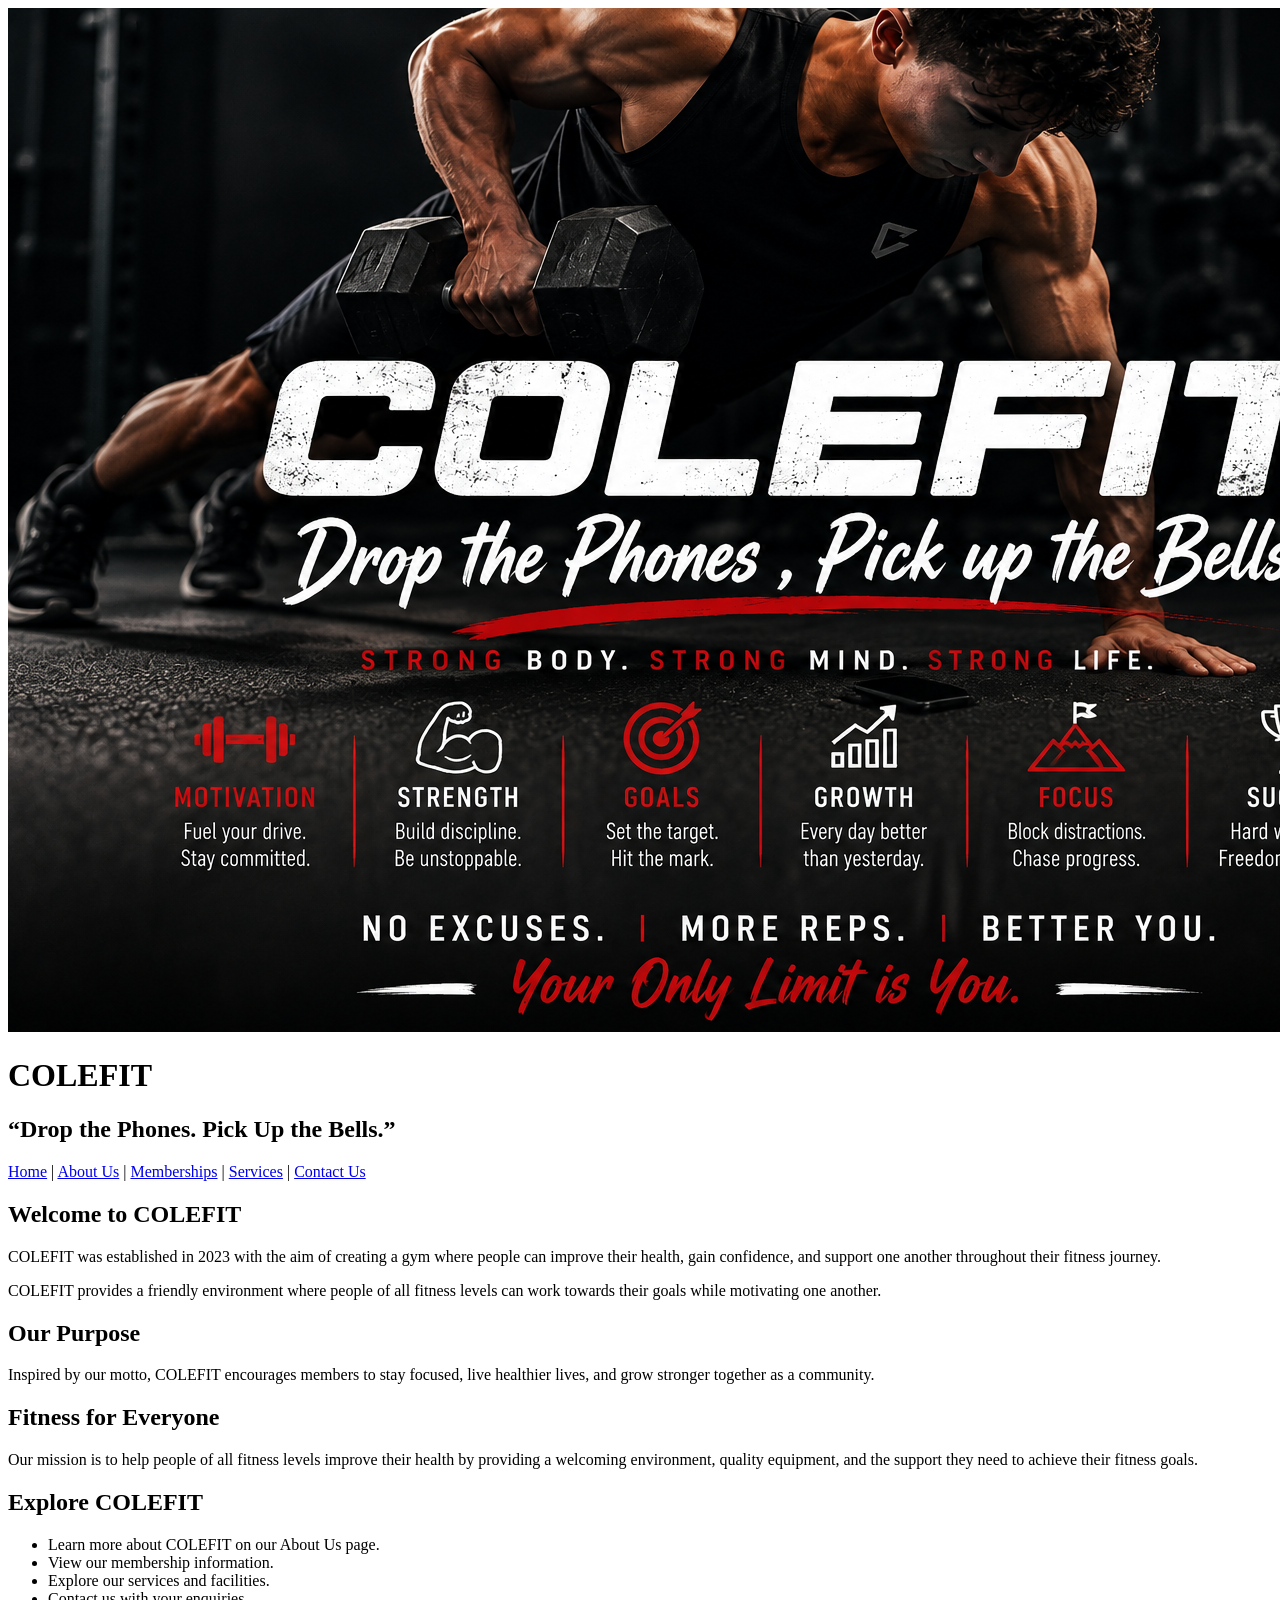
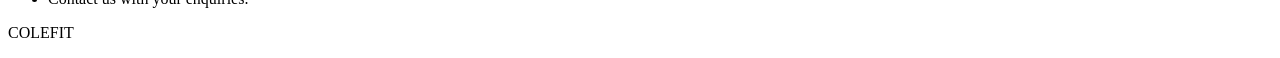
==== index.html @ 5bccc3bd "Fix Part 1 feedback: added HTML comments and updated README with changelog" ====
<!DOCTYPE html>
<html>

<head>
    <title>COLEFIT - Home</title>
</head>

<body>

    <!-- Header section: contains logo image, site title, motto, and main navigation menu -->
     <header>

        <img src="images/colefit.png" alt="COLEFIT gym">

        <h1>COLEFIT</h1>

        <h2>“Drop the Phones. Pick Up the Bells.”</h2>

        <!-- Navigation menu: links to all 5 pages, repeated on every page for consistency -->
         <nav>
            <a href="index.html">Home</a> |
            <a href="about.html">About Us</a> |
            <a href="memberships.html">Memberships</a> |
            <a href="services.html">Services</a> |
            <a href="contact.html">Contact Us</a>
        </nav>

    </header>

    <!-- Main content: welcome message, purpose, mission, and quick links to other pages -->
     <main>

        <h2>Welcome to COLEFIT</h2>

        <p>
            COLEFIT was established in 2023 with the aim of creating a gym
            where people can improve their health, gain confidence, and support
            one another throughout their fitness journey.
        </p>

        <p>
            COLEFIT provides a friendly environment where people of all fitness
            levels can work towards their goals while motivating one another.
        </p>

        <h2>Our Purpose</h2>

        <p>
            Inspired by our motto, COLEFIT encourages members to stay focused,
            live healthier lives, and grow stronger together as a community.
        </p>

        <h2>Fitness for Everyone</h2>

        <p>
            Our mission is to help people of all fitness levels improve their
            health by providing a welcoming environment, quality equipment,
            and the support they need to achieve their fitness goals.
        </p>

        <h2>Explore COLEFIT</h2>

        <ul>
            <li>Learn more about COLEFIT on our About Us page.</li>
            <li>View our membership information.</li>
            <li>Explore our services and facilities.</li>
            <li>Contact us with your enquiries.</li>
        </ul>

    </main>

    <!-- Footer section: displays site name -->
     <footer>

        <p>COLEFIT</p>

    </footer>

</body>

</html>
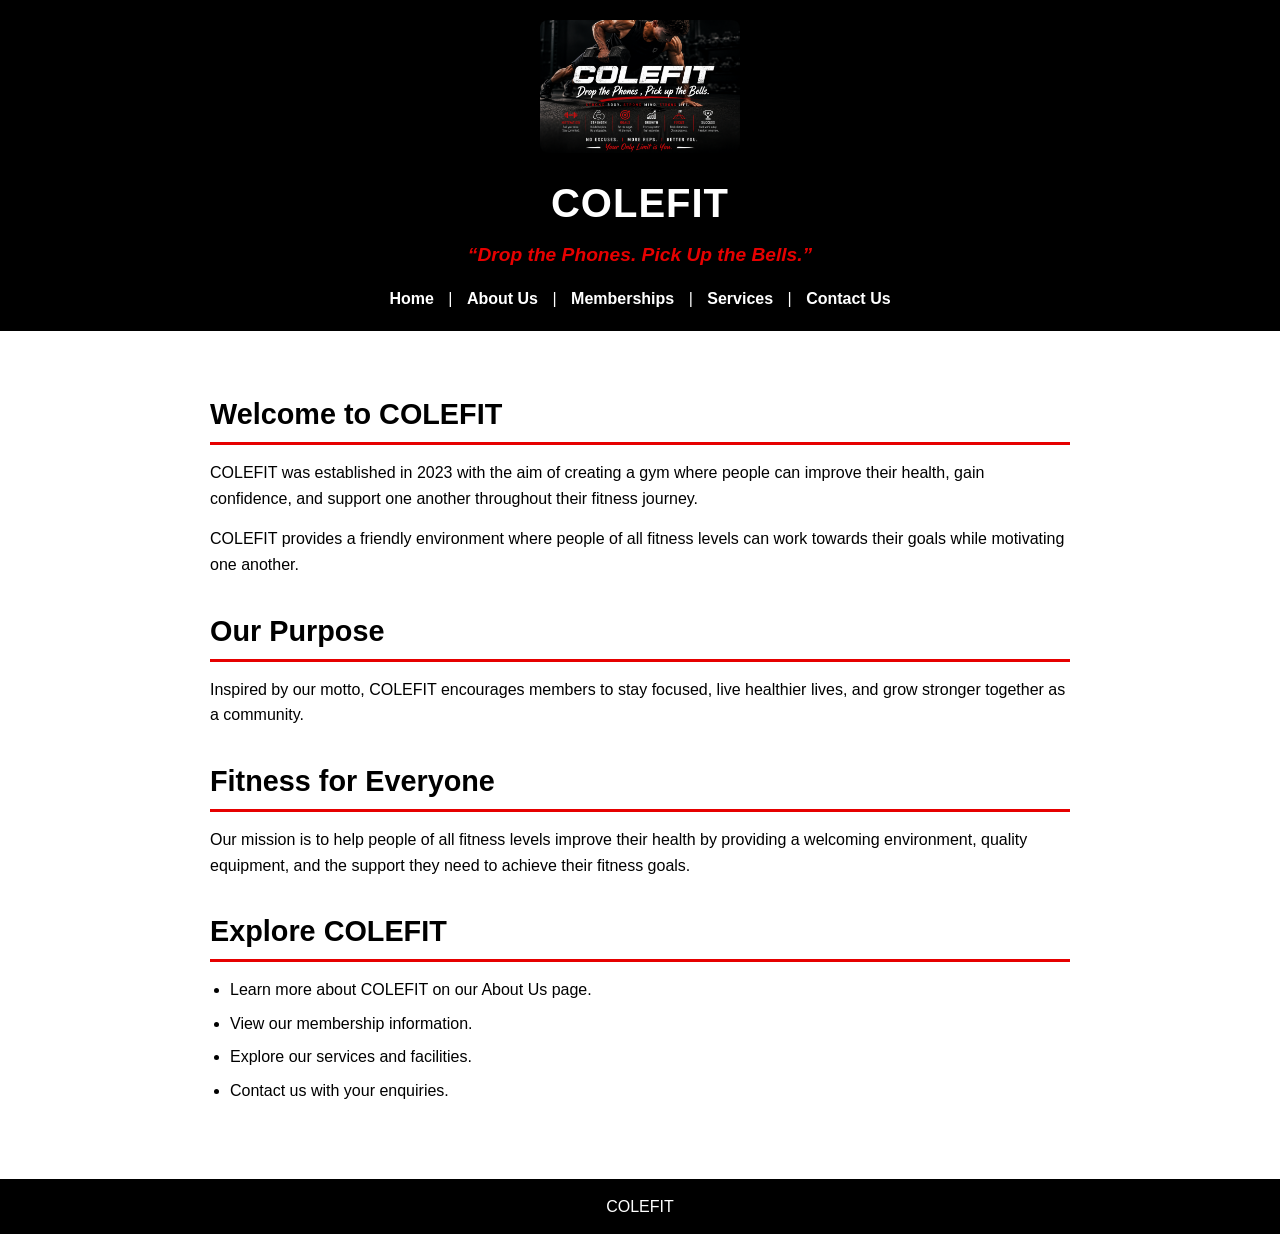
==== commit 264c8490: "Part 2: Added CSS styling and responsive design" ====
--- a/index.html
+++ b/index.html
@@ -3,6 +3,7 @@
 
 <head>
     <title>COLEFIT - Home</title>
+    <link rel="stylesheet" href="style.css">
 </head>
 
 <body>
--- a/style.css
+++ b/style.css
@@ -0,0 +1,194 @@
+/* CSS Reset: removes default browser spacing for consistency */
+* {
+    margin: 0;
+    padding: 0;
+    box-sizing: border-box;
+}
+
+/* Base styles: font, colours, and background applied site-wide */
+body {
+    font-family: 'Aptos', Arial, sans-serif;
+    background-color: #ffffff;
+    color: #000000;
+    line-height: 1.6;
+}
+/* Header section: black background, white text, centered content */
+header {
+    background-color: #000000;
+    color: #ffffff;
+    text-align: center;
+    padding: 20px 10px;
+}
+
+header img {
+    max-width: 200px;
+    height: auto;
+    border-radius: 8px;
+}
+
+header h1 {
+    font-size: 2.5rem;
+    margin-top: 10px;
+    letter-spacing: 1px;
+}
+
+header h2 {
+    font-size: 1.2rem;
+    font-style: italic;
+    color: #e60000;
+    margin-top: 5px;
+}
+
+/* Navigation menu: horizontal layout with red hover accents */
+nav {
+    margin-top: 15px;
+}
+
+nav a {
+    color: #ffffff;
+    text-decoration: none;
+    margin: 0 10px;
+    font-weight: bold;
+    transition: color 0.3s ease;
+}
+
+nav a:hover {
+    color: #e60000;
+}
+/* Main content: centered layout with readable width and spacing */
+main {
+    max-width: 900px;
+    margin: 0 auto;
+    padding: 30px 20px;
+}
+
+main h2 {
+    font-size: 1.8rem;
+    color: #000000;
+    border-bottom: 3px solid #e60000;
+    padding-bottom: 5px;
+    margin-top: 30px;
+    margin-bottom: 15px;
+}
+
+main p {
+    font-size: 1rem;
+    margin-bottom: 15px;
+}
+
+main ul {
+    margin-left: 20px;
+    margin-bottom: 15px;
+}
+
+main li {
+    margin-bottom: 8px;
+}
+
+/* Footer section: black background, white centered text */
+footer {
+    background-color: #000000;
+    color: #ffffff;
+    text-align: center;
+    padding: 15px;
+    margin-top: 30px;
+}
+/* Enquiry form: styled inputs and button matching brand colours */
+form {
+    max-width: 500px;
+    margin-top: 15px;
+}
+
+form label {
+    display: block;
+    font-weight: bold;
+    margin-top: 15px;
+    margin-bottom: 5px;
+}
+
+form input[type="text"],
+form input[type="email"],
+form textarea {
+    width: 100%;
+    padding: 10px;
+    border: 2px solid #000000;
+    border-radius: 4px;
+    font-family: 'Aptos', Arial, sans-serif;
+}
+
+form input[type="submit"] {
+    background-color: #e60000;
+    color: #ffffff;
+    border: none;
+    padding: 12px 25px;
+    margin-top: 20px;
+    border-radius: 4px;
+    font-weight: bold;
+    cursor: pointer;
+    transition: background-color 0.3s ease;
+}
+
+form input[type="submit"]:hover {
+    background-color: #b30000;
+}
+/* Responsive Design: Tablet breakpoint */
+@media screen and (max-width: 768px) {
+    header h1 {
+        font-size: 2rem;
+    }
+
+    header h2 {
+        font-size: 1rem;
+    }
+
+    nav a {
+        display: inline-block;
+        margin: 5px 8px;
+        font-size: 0.9rem;
+    }
+
+    main {
+        padding: 20px 15px;
+    }
+
+    main h2 {
+        font-size: 1.5rem;
+    }
+}
+
+/* Responsive Design: Mobile breakpoint */
+@media screen and (max-width: 480px) {
+    header img {
+        max-width: 140px;
+    }
+
+    header h1 {
+        font-size: 1.5rem;
+    }
+
+    header h2 {
+        font-size: 0.9rem;
+    }
+
+    nav {
+        display: flex;
+        flex-direction: column;
+        align-items: center;
+    }
+
+    nav a {
+        margin: 5px 0;
+    }
+
+    main h2 {
+        font-size: 1.3rem;
+    }
+
+    main p, main li {
+        font-size: 0.9rem;
+    }
+
+    form input[type="submit"] {
+        width: 100%;
+    }
+}
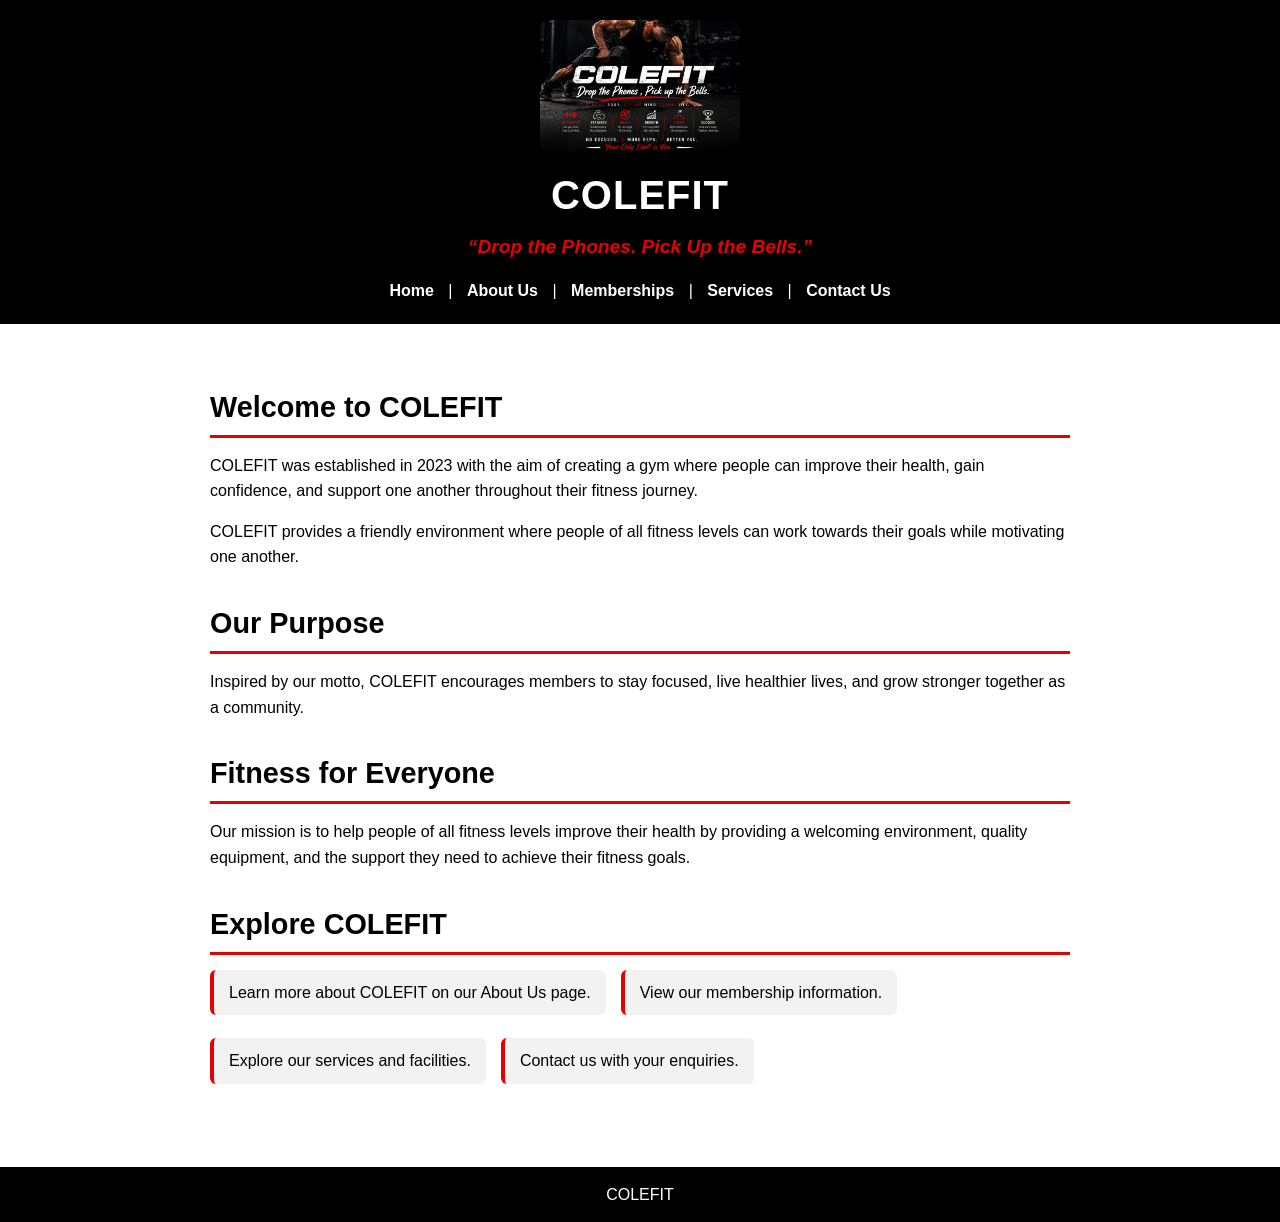
==== commit 9251cca6: "Part 2: Added focus/active pseudo-classes, flexbox layout, responsive images, and new references" ====
--- a/index.html
+++ b/index.html
@@ -61,7 +61,7 @@
 
         <h2>Explore COLEFIT</h2>
 
-        <ul>
+        <ul class="explore-list">
             <li>Learn more about COLEFIT on our About Us page.</li>
             <li>View our membership information.</li>
             <li>Explore our services and facilities.</li>
--- a/style.css
+++ b/style.css
@@ -21,9 +21,16 @@
 }
 
 header img {
+        margin: 0 auto;
     max-width: 200px;
     height: auto;
     border-radius: 8px;
+}
+/* Responsive images: all page images resize within their container */
+img {
+    max-width: 100%;
+    height: auto;
+    display: block;
 }
 
 header h1 {
@@ -54,6 +61,14 @@
 
 nav a:hover {
     color: #e60000;
+}
+nav a:focus {
+    color: #e60000;
+    outline: 2px solid #e60000;
+}
+
+nav a:active {
+    color: #b30000;
 }
 /* Main content: centered layout with readable width and spacing */
 main {
@@ -115,7 +130,12 @@
     border-radius: 4px;
     font-family: 'Aptos', Arial, sans-serif;
 }
-
+form input[type="text"]:focus,
+form input[type="email"]:focus,
+form textarea:focus {
+    border-color: #e60000;
+    outline: none;
+}
 form input[type="submit"] {
     background-color: #e60000;
     color: #ffffff;
@@ -131,6 +151,30 @@
 form input[type="submit"]:hover {
     background-color: #b30000;
 }
+form input[type="submit"]:focus {
+    outline: 3px solid #000000;
+}
+
+form input[type="submit"]:active {
+    background-color: #800000;
+}
+/* Layout Structure: Flexbox for values and explore lists */
+.values-list,
+.explore-list {
+    display: flex;
+    flex-wrap: wrap;
+    gap: 15px;
+    list-style: none;
+    margin-left: 0;
+}
+
+.values-list li,
+.explore-list li {
+    background-color: #f2f2f2;
+    padding: 10px 15px;
+    border-radius: 6px;
+    border-left: 4px solid #e60000;
+}
 /* Responsive Design: Tablet breakpoint */
 @media screen and (max-width: 768px) {
     header h1 {
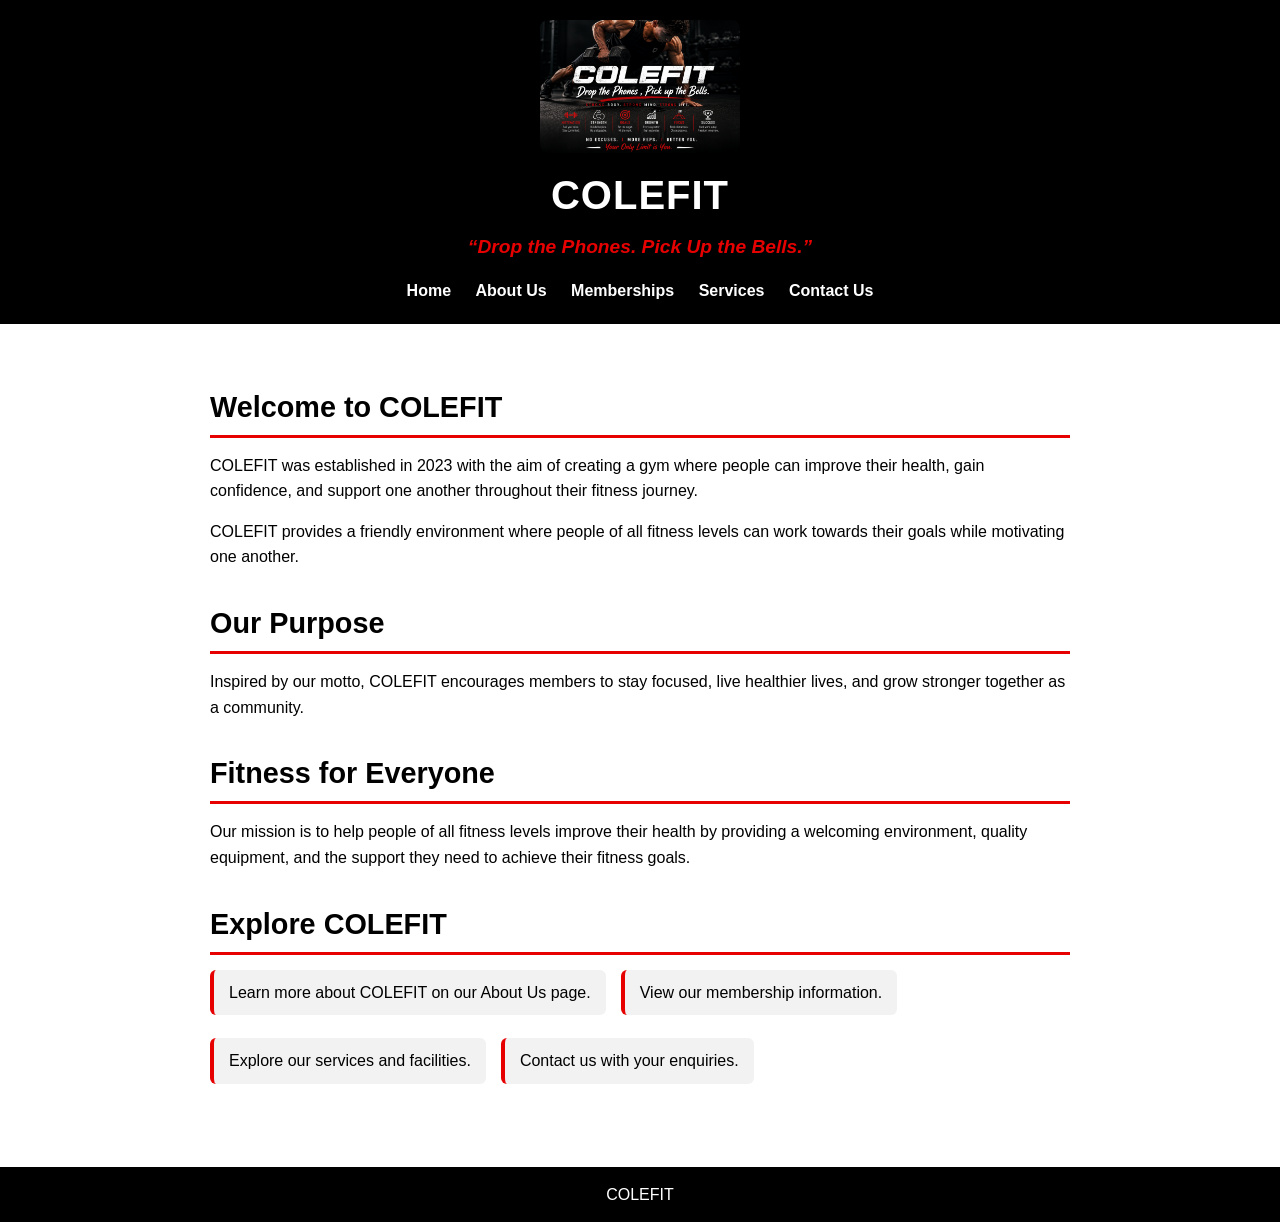
==== commit 3e8062bf: "Fix mobile display: add viewport meta tag and remove nav separators Added charset and viewport meta " ====
--- a/index.html
+++ b/index.html
@@ -2,7 +2,9 @@
 <html>
 
 <head>
-    <title>COLEFIT - Home</title>
+    <meta charset="UTF-8">
+<meta name="viewport" content="width=device-width, initial-scale=1.0">
+<title>COLEFIT - Home</title>
     <link rel="stylesheet" href="style.css">
 </head>
 
@@ -19,10 +21,10 @@
 
         <!-- Navigation menu: links to all 5 pages, repeated on every page for consistency -->
          <nav>
-            <a href="index.html">Home</a> |
-            <a href="about.html">About Us</a> |
-            <a href="memberships.html">Memberships</a> |
-            <a href="services.html">Services</a> |
+            <a href="index.html">Home</a>
+            <a href="about.html">About Us</a>
+            <a href="memberships.html">Memberships</a>
+            <a href="services.html">Services</a>
             <a href="contact.html">Contact Us</a>
         </nav>
 
